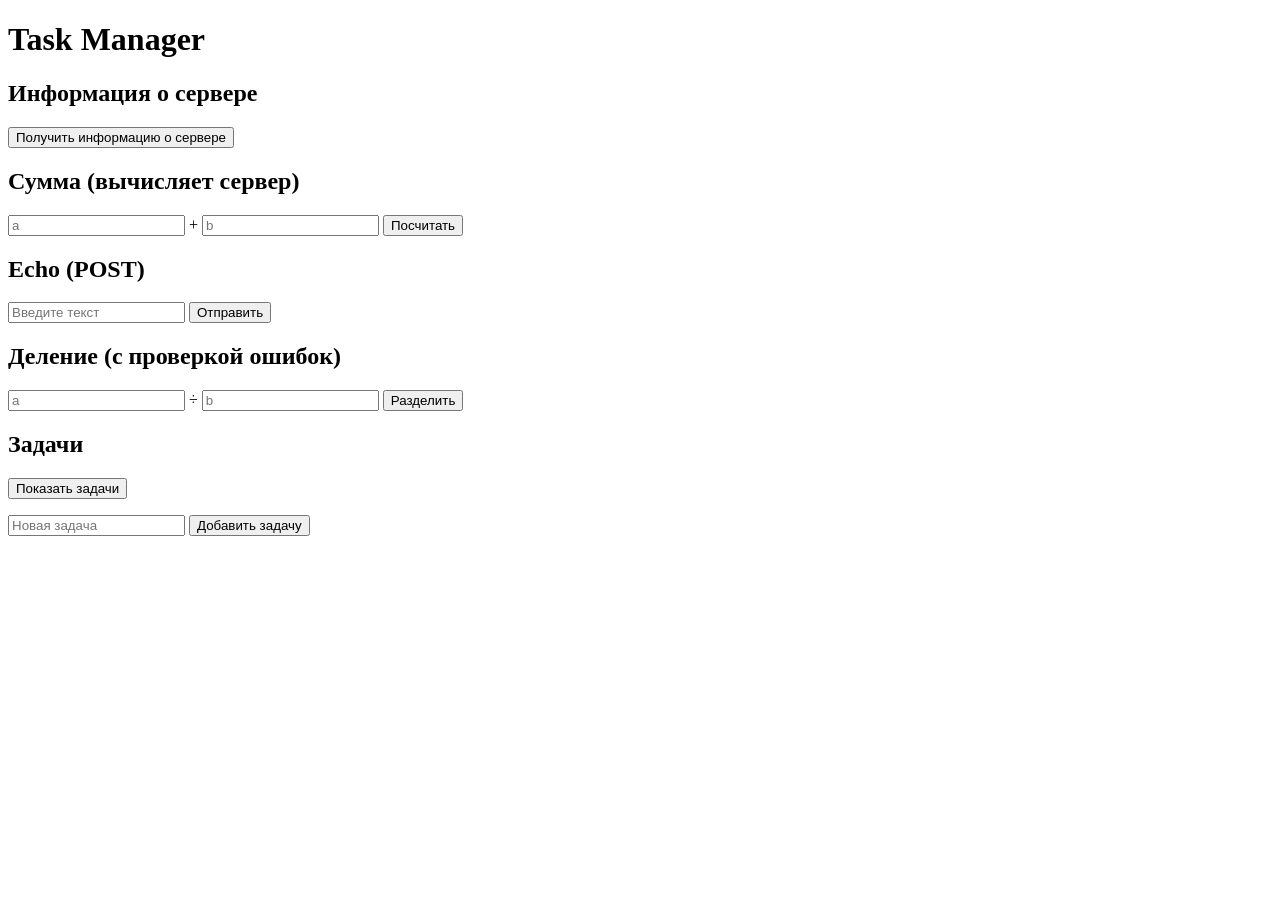
==== Lesson02/wwwroot/index.html @ 2be9a27b "Занятие 2: исходная копия проекта после занятия 1 (порт 5102)" ====
<!DOCTYPE html>
<html lang="ru">
<head>
    <meta charset="UTF-8">
    <meta name="viewport" content="width=device-width, initial-scale=1">
    <title>Task Manager</title>
    <link rel="stylesheet" href="/css/site.css">
</head>
<body>
<main>
    <h1>Task Manager</h1>

    <!-- зад4: первый ajax запрос -->
    <section class="card">
        <h2>Информация о сервере</h2>
        <button id="serverInfoBtn">Получить информацию о сервере</button>
        <div id="result" class="result"></div>
    </section>

    <!-- зад5: сумма через query string -->
    <section class="card">
        <h2>Сумма (вычисляет сервер)</h2>
        <input id="sumA" type="number" step="any" placeholder="a">
        +
        <input id="sumB" type="number" step="any" placeholder="b">
        <button id="sumBtn">Посчитать</button>
        <div id="sumResult" class="result"></div>
    </section>

    <!-- зад6: echo, кидаю json через POST -->
    <section class="card">
        <h2>Echo (POST)</h2>
        <input id="echoText" type="text" placeholder="Введите текст">
        <button id="echoBtn">Отправить</button>
        <div id="echoResult" class="result"></div>
    </section>

    <!-- зад7: деление + ошибки -->
    <section class="card">
        <h2>Деление (с проверкой ошибок)</h2>
        <input id="divA" type="text" placeholder="a">
        ÷
        <input id="divB" type="text" placeholder="b">
        <button id="divBtn">Разделить</button>
        <div id="divResult" class="result"></div>
    </section>

    <!-- зад8-10 + дз: список задач -->
    <section class="card">
        <h2>Задачи</h2>
        <button id="loadTasksBtn">Показать задачи</button>
        <ul id="taskList" class="task-list"></ul>

        <!-- зад9: добавить задачу -->
        <input id="newTaskTitle" type="text" placeholder="Новая задача">
        <button id="addTaskBtn">Добавить задачу</button>
        <div id="taskMessage"></div>
    </section>
</main>

<script>
    // === зад4 ===
    // по клику делаю GET /api/server-info и кидаю ответ в #result
    // страница не перезагружается, меняется тока блок
    async function loadServerInfo() {
        const response = await fetch("/api/server-info");
        const info = await response.json();

        document.getElementById("result").innerHTML =
            `Сервер: <b>${info.serverName}</b><br>` +
            `Версия: ${info.version}<br>` +
            `Время на сервере: ${new Date(info.currentTime).toLocaleString("ru-RU")}`;
    }

    document.getElementById("serverInfoBtn").addEventListener("click", loadServerInfo);

    // === зад5 ===
    // числа кидаю прям в адрес: /api/sum?a=...&b=...
    // encodeURIComponent чтоб спецсимволы адрес не ломали
    document.getElementById("sumBtn").addEventListener("click", async () => {
        const a = document.getElementById("sumA").value;
        const b = document.getElementById("sumB").value;

        const response = await fetch(`/api/sum?a=${encodeURIComponent(a)}&b=${encodeURIComponent(b)}`);
        const resultBlock = document.getElementById("sumResult");

        if (!response.ok) {
            resultBlock.innerHTML = `<span class="error">Ошибка ${response.status}: введите оба числа</span>`;
            return;
        }

        const data = await response.json();
        resultBlock.innerHTML = `<span class="ok">${data.a} + ${data.b} = <b>${data.result}</b></span>`;
    });

    // === зад6 ===
    // POST: данные в ТЕЛЕ запроса json-ом, а не в адресе как в зад5
    // в headers говорю серверу что это json, JSON.stringify делает из объекта строку
    document.getElementById("echoBtn").addEventListener("click", async () => {
        const text = document.getElementById("echoText").value;

        const response = await fetch("/api/echo", {
            method: "POST",
            headers: { "Content-Type": "application/json" },
            body: JSON.stringify({ text: text })
        });
        const data = await response.json();

        document.getElementById("echoResult").innerHTML =
            `Исходный: ${data.original}<br>` +
            `Верхний регистр: <b>${data.uppercase}</b><br>` +
            `Длина: ${data.length}`;
    });

    // === зад7 ===
    // response.ok = true если код 200-299, иначе ошибка
    // ошибку пишу красным, а не пытаюсь показать как результат
    document.getElementById("divBtn").addEventListener("click", async () => {
        const a = document.getElementById("divA").value;
        const b = document.getElementById("divB").value;

        const response = await fetch(`/api/divide?a=${encodeURIComponent(a)}&b=${encodeURIComponent(b)}`);
        const data = await response.json();
        const resultBlock = document.getElementById("divResult");

        if (!response.ok) {
            resultBlock.innerHTML = `<span class="error">Ошибка ${response.status}: ${data.error}</span>`;
        } else {
            resultBlock.innerHTML = `<span class="ok">Результат: <b>${data.result}</b></span>`;
        }
    });

    // === зад8: грузим список задач ===

    // защита от html-инъекций: если назвать задачу "<b>жирно</b>", покажется текстом, а не разметкой
    function escapeHtml(text) {
        const div = document.createElement("div");
        div.textContent = text;
        return div.innerHTML;
    }

    // разметка одной строки списка (одна задача)
    function taskToHtml(task) {
        return `<li class="${task.isDone ? "done" : ""}">
                    <input type="checkbox" ${task.isDone ? "checked" : ""}
                           onchange="toggleTask(${task.id}, this.checked)">
                    <span class="task-title">#${task.id} ${escapeHtml(task.title)}</span>
                    <button onclick="deleteTask(${task.id})">Удалить</button>
                </li>`;
    }

    async function loadTasks() {
        const response = await fetch("/api/tasks");
        const tasks = await response.json();          // массив задач

        const list = document.getElementById("taskList");
        list.innerHTML = "";
        for (const task of tasks) {
            list.innerHTML += taskToHtml(task);
        }
    }

    document.getElementById("loadTasksBtn").addEventListener("click", loadTasks);

    // сообщение под списком (ошибка красным)
    function showTaskMessage(text, isError) {
        document.getElementById("taskMessage").innerHTML =
            text ? `<span class="${isError ? "error" : "ok"}">${escapeHtml(text)}</span>` : "";
    }

    // === зад9: добавить задачу ===
    // после POST заново тяну весь список. почему: правда тока на сервере,
    // так на экране точно то что сохранено (с норм Id) + видно чужие задачи
    // минус - лишний запрос, но для мелкого списка пофиг
    document.getElementById("addTaskBtn").addEventListener("click", async () => {
        const input = document.getElementById("newTaskTitle");

        const response = await fetch("/api/tasks", {
            method: "POST",
            headers: { "Content-Type": "application/json" },
            body: JSON.stringify({ title: input.value })
        });
        const data = await response.json();

        if (!response.ok) {                       // 400 - пустое название
            showTaskMessage(data.error, true);
            return;
        }

        input.value = "";
        showTaskMessage(`Задача №${data.id} добавлена`, false);
        await loadTasks();                        // обновляю список без перезагрузки
    });

    // === зад10: удаление ===
    // вызывается кнопкой Удалить (onclick в строке)
    async function deleteTask(id) {
        const response = await fetch(`/api/tasks/${id}`, { method: "DELETE" });
        const data = await response.json();

        if (!response.ok) {                       // 404 - задачи уже нет
            showTaskMessage(data.error, true);
        } else {
            showTaskMessage(data.message, false);
        }
        await loadTasks();
    }

    // === дз: чекбокс выполнено ===
    // this.checked - стоит галка после клика или нет
    async function toggleTask(id, isDone) {
        const response = await fetch(`/api/tasks/${id}`, {
            method: "PUT",
            headers: { "Content-Type": "application/json" },
            body: JSON.stringify({ isDone: isDone })
        });

        if (!response.ok) {
            const data = await response.json();
            showTaskMessage(data.error, true);
        }
        await loadTasks();                        // перерисовать: выполненные зачеркнуты
    }

    // при открытии сразу показываю инфу о серваке и задачи
    loadServerInfo();
    loadTasks();
</script>
</body>
</html>
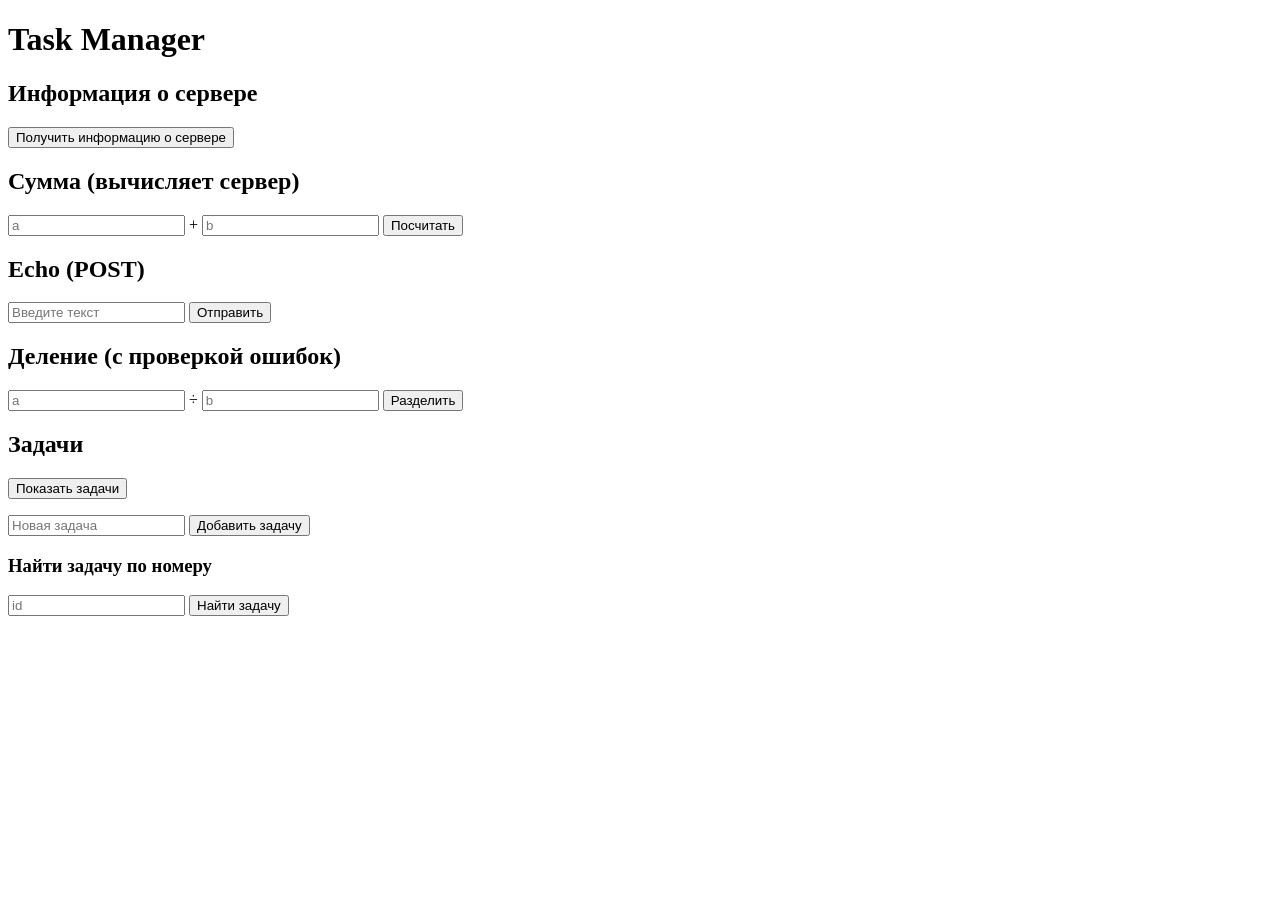
==== commit 40494d6f: "Занятие 2, задача 4: GET /api/tasks/{id} (200 / 404) и поиск задачи по номеру на странице" ====
--- a/Lesson02/wwwroot/index.html
+++ b/Lesson02/wwwroot/index.html
@@ -55,6 +55,12 @@
         <input id="newTaskTitle" type="text" placeholder="Новая задача">
         <button id="addTaskBtn">Добавить задачу</button>
         <div id="taskMessage"></div>
+
+        <!-- зан2 зад4: найти задачу по id -->
+        <h3>Найти задачу по номеру</h3>
+        <input id="findTaskId" type="number" min="1" placeholder="id">
+        <button id="findTaskBtn">Найти задачу</button>
+        <div id="findTaskResult" class="result"></div>
     </section>
 </main>
 
@@ -222,6 +228,26 @@
         await loadTasks();                        // перерисовать: выполненные зачеркнуты
     }
 
+    // === зан2 зад4: найти задачу по id ===
+    document.getElementById("findTaskBtn").addEventListener("click", async () => {
+        const id = document.getElementById("findTaskId").value;
+        const resultBlock = document.getElementById("findTaskResult");
+
+        const response = await fetch(`/api/tasks/${encodeURIComponent(id)}`);
+
+        if (!response.ok) {
+            // 404 - или задачи нет (json с error), или маршрут не подошел (пустой ответ)
+            const data = await response.json().catch(() => null);
+            resultBlock.innerHTML = `<span class="error">Ошибка ${response.status}: ${data?.error ?? "Задача не найдена"}</span>`;
+            return;
+        }
+
+        const task = await response.json();
+        resultBlock.innerHTML =
+            `<span class="ok">Задача №${task.id}: <b>${escapeHtml(task.title)}</b> — ` +
+            `${task.isDone ? "выполнена" : "не выполнена"}</span>`;
+    });
+
     // при открытии сразу показываю инфу о серваке и задачи
     loadServerInfo();
     loadTasks();
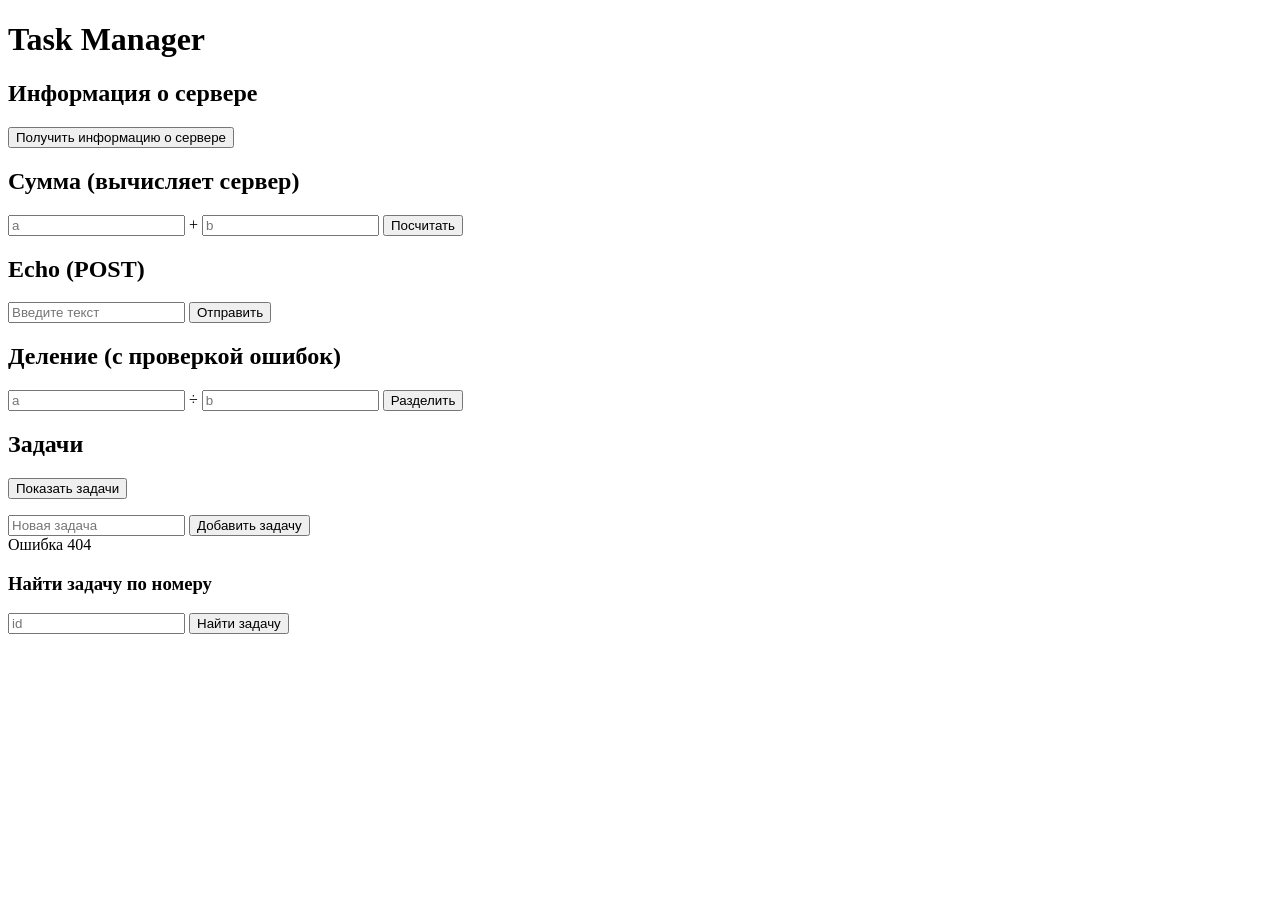
==== commit 01a29d97: "Занятие 2, домашнее задание: RateLimitingMiddleware (>5 запросов к /api за 10 с с одного IP → 429); " ====
--- a/Lesson02/wwwroot/index.html
+++ b/Lesson02/wwwroot/index.html
@@ -65,6 +65,9 @@
 </main>
 
 <script>
+    // зан2 зад7: секретный ключ для POST/PUT/DELETE /api/tasks, без него сервак вернет 401
+    const API_KEY = "lesson2-secret";
+
     // === зад4 ===
     // по клику делаю GET /api/server-info и кидаю ответ в #result
     // страница не перезагружается, меняется тока блок
@@ -72,6 +75,11 @@
         const response = await fetch("/api/server-info");
         const info = await response.json();
 
+        if (!response.ok) {                           // типа 429 или 503
+            document.getElementById("result").innerHTML = `<span class="error">Ошибка ${response.status}: ${info.error}</span>`;
+            return;
+        }
+
         document.getElementById("result").innerHTML =
             `Сервер: <b>${info.serverName}</b><br>` +
             `Версия: ${info.version}<br>` +
@@ -91,7 +99,8 @@
         const resultBlock = document.getElementById("sumResult");
 
         if (!response.ok) {
-            resultBlock.innerHTML = `<span class="error">Ошибка ${response.status}: введите оба числа</span>`;
+            const error = await response.json().catch(() => null);   // 429/503 тоже приходят с json
+            resultBlock.innerHTML = `<span class="error">Ошибка ${response.status}: ${error?.error ?? "введите оба числа"}</span>`;
             return;
         }
 
@@ -111,6 +120,11 @@
             body: JSON.stringify({ text: text })
         });
         const data = await response.json();
+
+        if (!response.ok) {
+            document.getElementById("echoResult").innerHTML = `<span class="error">Ошибка ${response.status}: ${data.error}</span>`;
+            return;
+        }
 
         document.getElementById("echoResult").innerHTML =
             `Исходный: ${data.original}<br>` +
@@ -157,6 +171,14 @@
 
     async function loadTasks() {
         const response = await fetch("/api/tasks");
+
+        // дз зан2: сервак может ответить 429 (слишком часто) или 503 (техработы)
+        if (!response.ok) {
+            const data = await response.json().catch(() => null);
+            showTaskMessage(data?.error ?? `Ошибка ${response.status}`, true);
+            return;
+        }
+
         const tasks = await response.json();          // массив задач
 
         const list = document.getElementById("taskList");
@@ -183,7 +205,7 @@
 
         const response = await fetch("/api/tasks", {
             method: "POST",
-            headers: { "Content-Type": "application/json" },
+            headers: { "Content-Type": "application/json", "X-Api-Key": API_KEY },
             body: JSON.stringify({ title: input.value })
         });
         const data = await response.json();
@@ -201,7 +223,10 @@
     // === зад10: удаление ===
     // вызывается кнопкой Удалить (onclick в строке)
     async function deleteTask(id) {
-        const response = await fetch(`/api/tasks/${id}`, { method: "DELETE" });
+        const response = await fetch(`/api/tasks/${id}`, {
+            method: "DELETE",
+            headers: { "X-Api-Key": API_KEY }
+        });
         const data = await response.json();
 
         if (!response.ok) {                       // 404 - задачи уже нет
@@ -217,7 +242,7 @@
     async function toggleTask(id, isDone) {
         const response = await fetch(`/api/tasks/${id}`, {
             method: "PUT",
-            headers: { "Content-Type": "application/json" },
+            headers: { "Content-Type": "application/json", "X-Api-Key": API_KEY },
             body: JSON.stringify({ isDone: isDone })
         });
 
